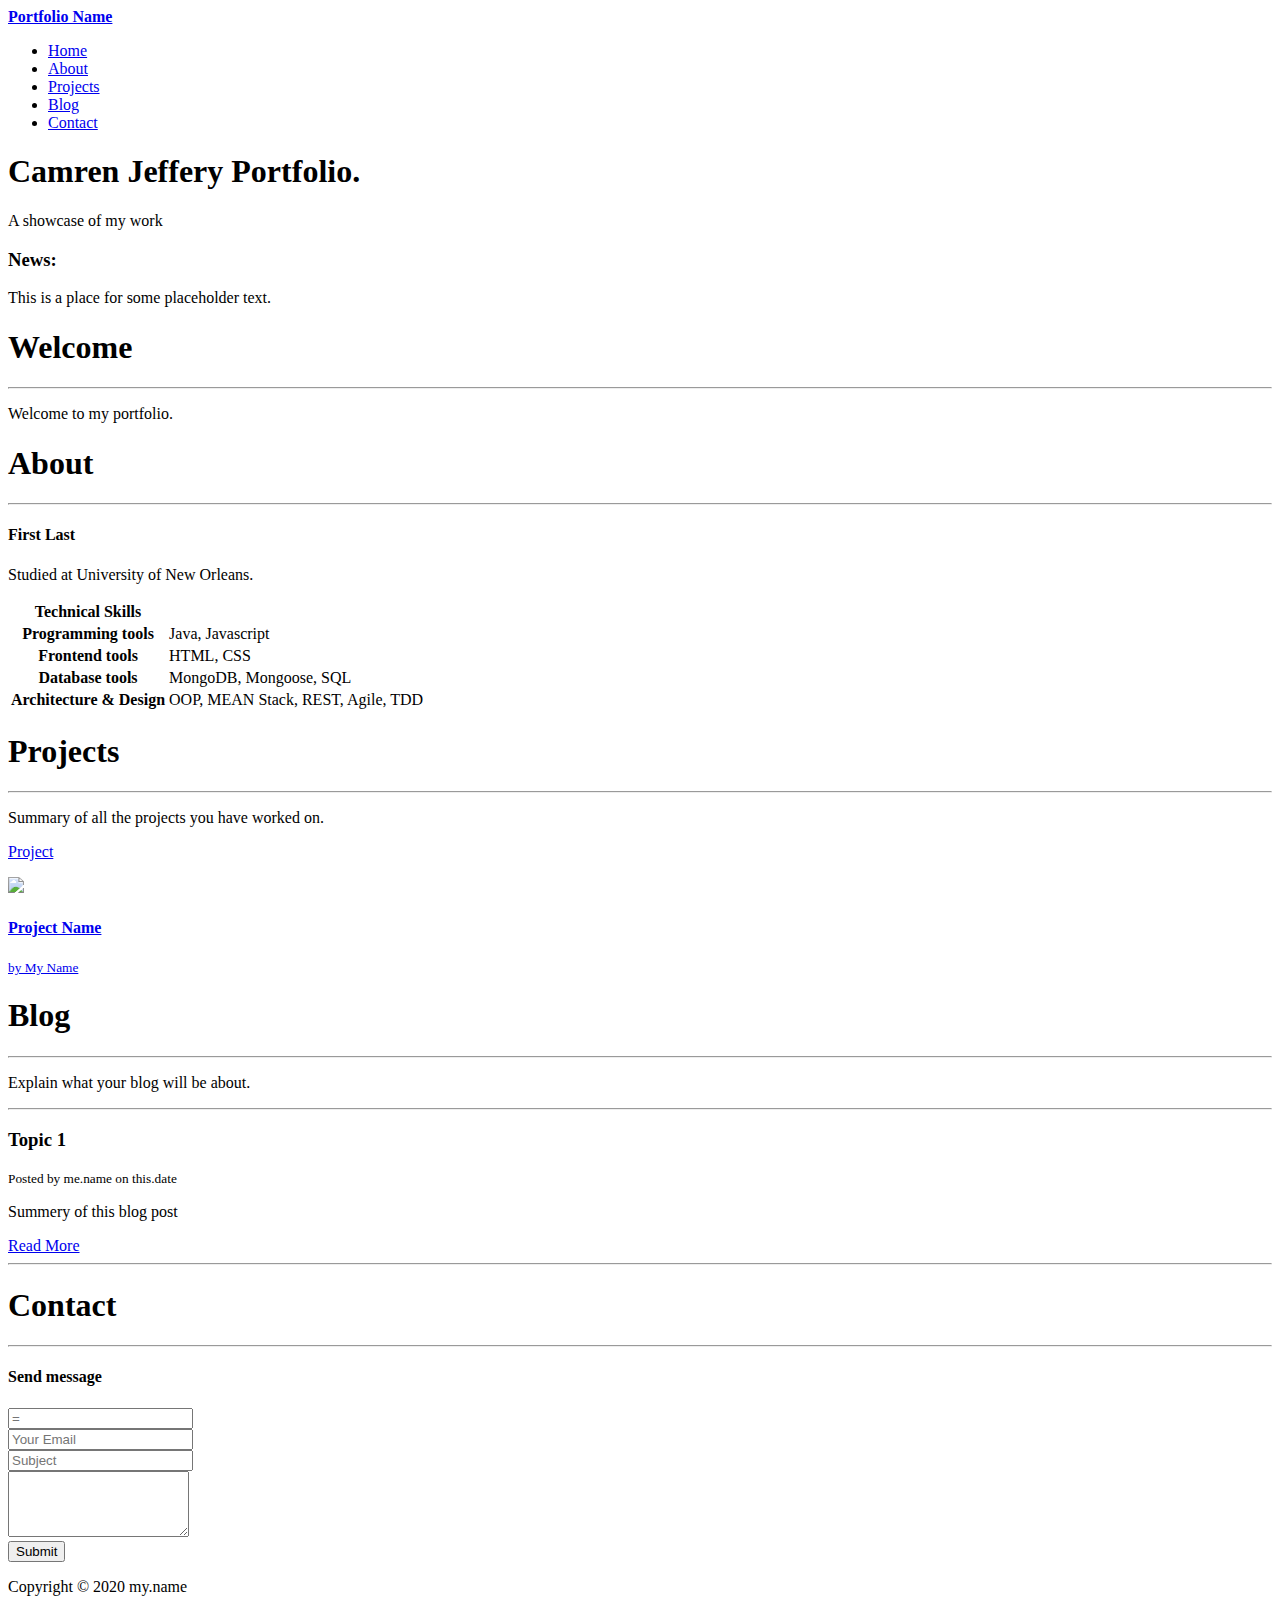
==== index.html @ 8b2dda83 "Added index.html file via github upload for lab01" ====
<!DOCTYPE html>
<html>
	<head>
		<title>My Portfolio</title>
	</head>

	<body>
		<nav id="top-navbar">
			<a href="#section-showcase"><strong>Portfolio Name</strong></a>
			<ul>
				<li>	<a href="#section-home"> Home </a>			</li>
				<li>	<a href="#section-about"> About </a>		</li>
				<li>	<a href="#section-projects"> Projects </a>	</li>
				<li>	<a href="#section-blog"> Blog </a>			</li>
				<li>	<a href="#section-contact"> Contact </a>	</li>
			</ul>
		</nav>
		<section id="section-showcase">
			<div>
				<h1> Camren Jeffery Portfolio. </h1>
				<p> A showcase of my work </p>
			</div>
		</section>
		<aside id ="sidebar">
			<div>
				<h3> News: </h3>
				<p> This is a place for some placeholder text. </p>
			</div>
		</aside>
		<section id="section-home">
			<h1> Welcome </h1>
			<hr>
			<p>
				Welcome to my portfolio.
			</p>
		</section>
		<section id="section-about">
			<h1> About </h1>
			<hr>
			<div>
				<h4> First Last </h4>
				<p> Studied at University of New Orleans. </p>
			</div>

			<table>
				<thead>
					<tr>
						<th olspan = '2'> Technical Skills </th>
					</tr>
				</thead>
				<tbody>
					<tr>
						<th> Programming tools </th>
						<td> Java, Javascript </td>
					</tr>
					<tr>
						<th>Frontend tools</th>
						<td> HTML, CSS </td>
					</tr>
					<tr>
						<th>Database tools</th>
						<td>MongoDB, Mongoose, SQL</td>
					</tr>
					<tr>
						<th>Architecture & Design</th>
						<td>OOP, MEAN Stack, REST, Agile, TDD</td>
					</tr>
				</tbody>
			</table>
		</section>
		<section id="section-projects">
			<h1>Projects</h1>
			<hr>
			<p>Summary of all the projects you have worked on.</p>
			<div>
				<div id = "projects">
					<a href='#' target="_blank">
						<div>
							<p>Project</p>
						</div>
						<img src="images/logo.png">
						<div>
							<h4>Project Name</h4>
						</div>
						<div>
							<small>by My Name</small>
						</div>
					</a>
				</div>
			</div>
		</section>
		<section id="section-blog">
			<h1>Blog</h1>
			<hr>
			<p>Explain what your blog will be about.</p>
			<hr>
			<article>
				<h3>Topic 1</h3>
				<small>Posted by me.name on this.date</small>
				<p>Summery of this blog post</p>
				<a href="post1.html">Read More</a>
				<hr>
			</article>
		</section>
		<section id="section-contact">
			<h1>Contact</h1>
			<hr>
			<h4>Send message</h4>
			<form>
				<div>
					<input type="text" id="name" placeholder="="Your Name">
				</div>
				<div>
					<input type="email" id="email" placeholder="Your Email">
				</div>
				<div>
					<input type="subject" id="subject" placeholder="Subject">
				</div>
				<div>
					<textarea rows="4" id="message" placeholder="Message">
						
					</textarea>
				</div>
				<button type="submit"> Submit </button>
			</form>
		</section>
		<footer>
			<div>
				<p>Copyright &copy; 2020 my.name</p>
			</div>
		</footer>

	</body>
</html>
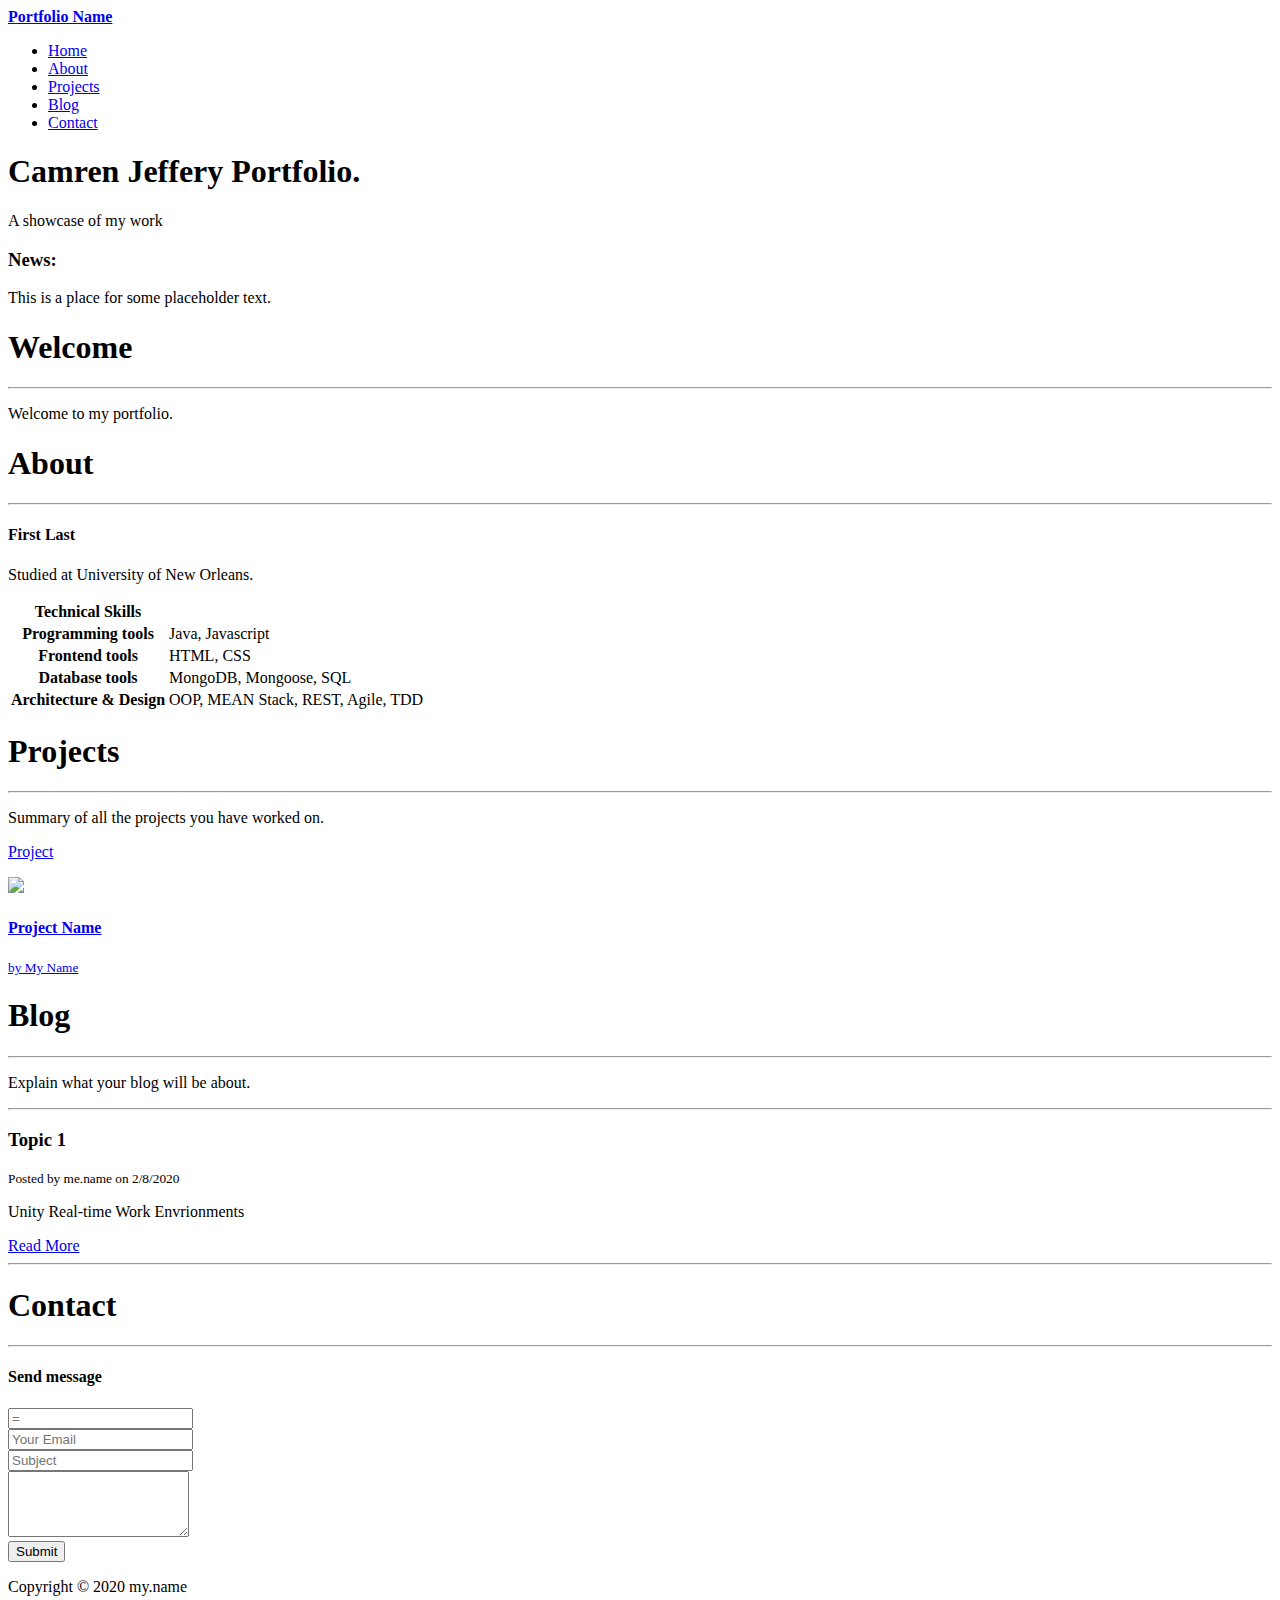
==== commit af158e7c: "Linked post1.html blog post" ====
--- a/index.html
+++ b/index.html
@@ -96,8 +96,8 @@
 			<hr>
 			<article>
 				<h3>Topic 1</h3>
-				<small>Posted by me.name on this.date</small>
-				<p>Summery of this blog post</p>
+				<small>Posted by me.name on 2/8/2020</small>
+				<p>Unity Real-time Work Envrionments</p>
 				<a href="post1.html">Read More</a>
 				<hr>
 			</article>
@@ -131,4 +131,4 @@
 		</footer>
 
 	</body>
-</html>+</html>
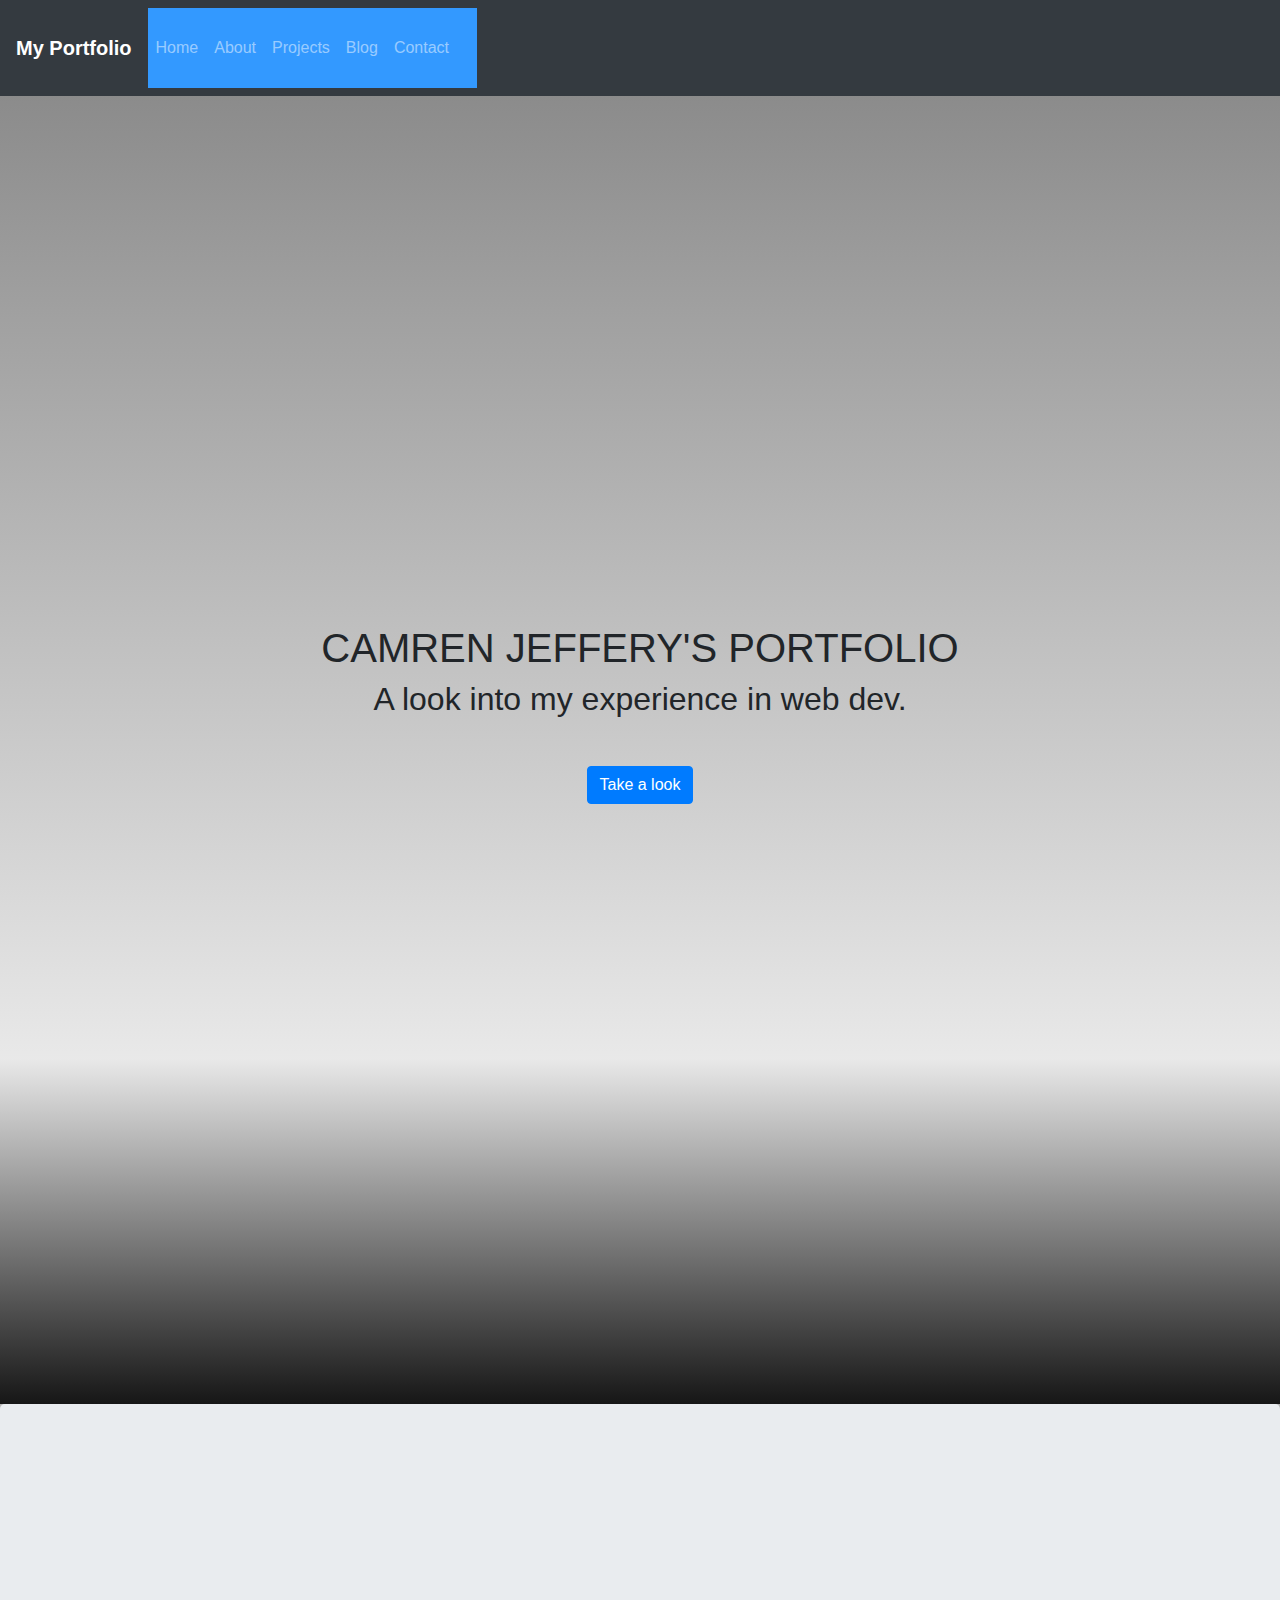
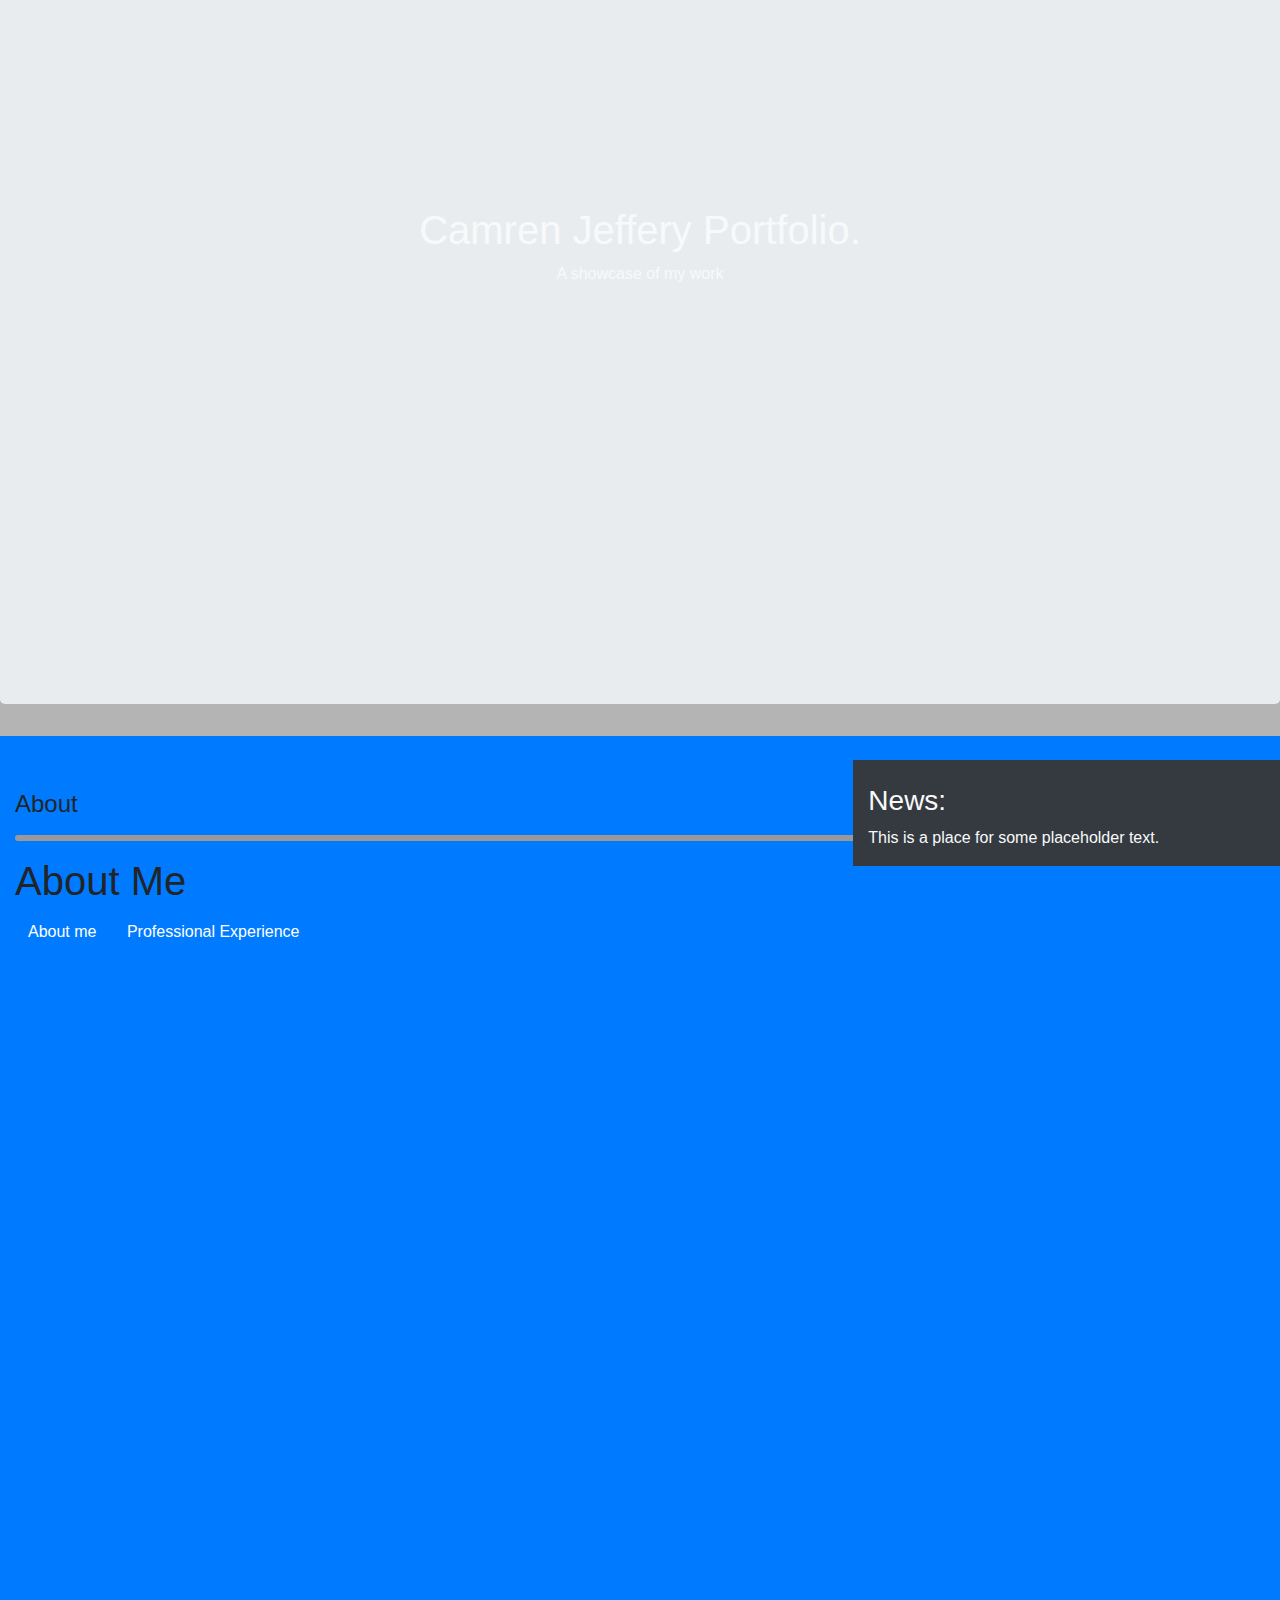
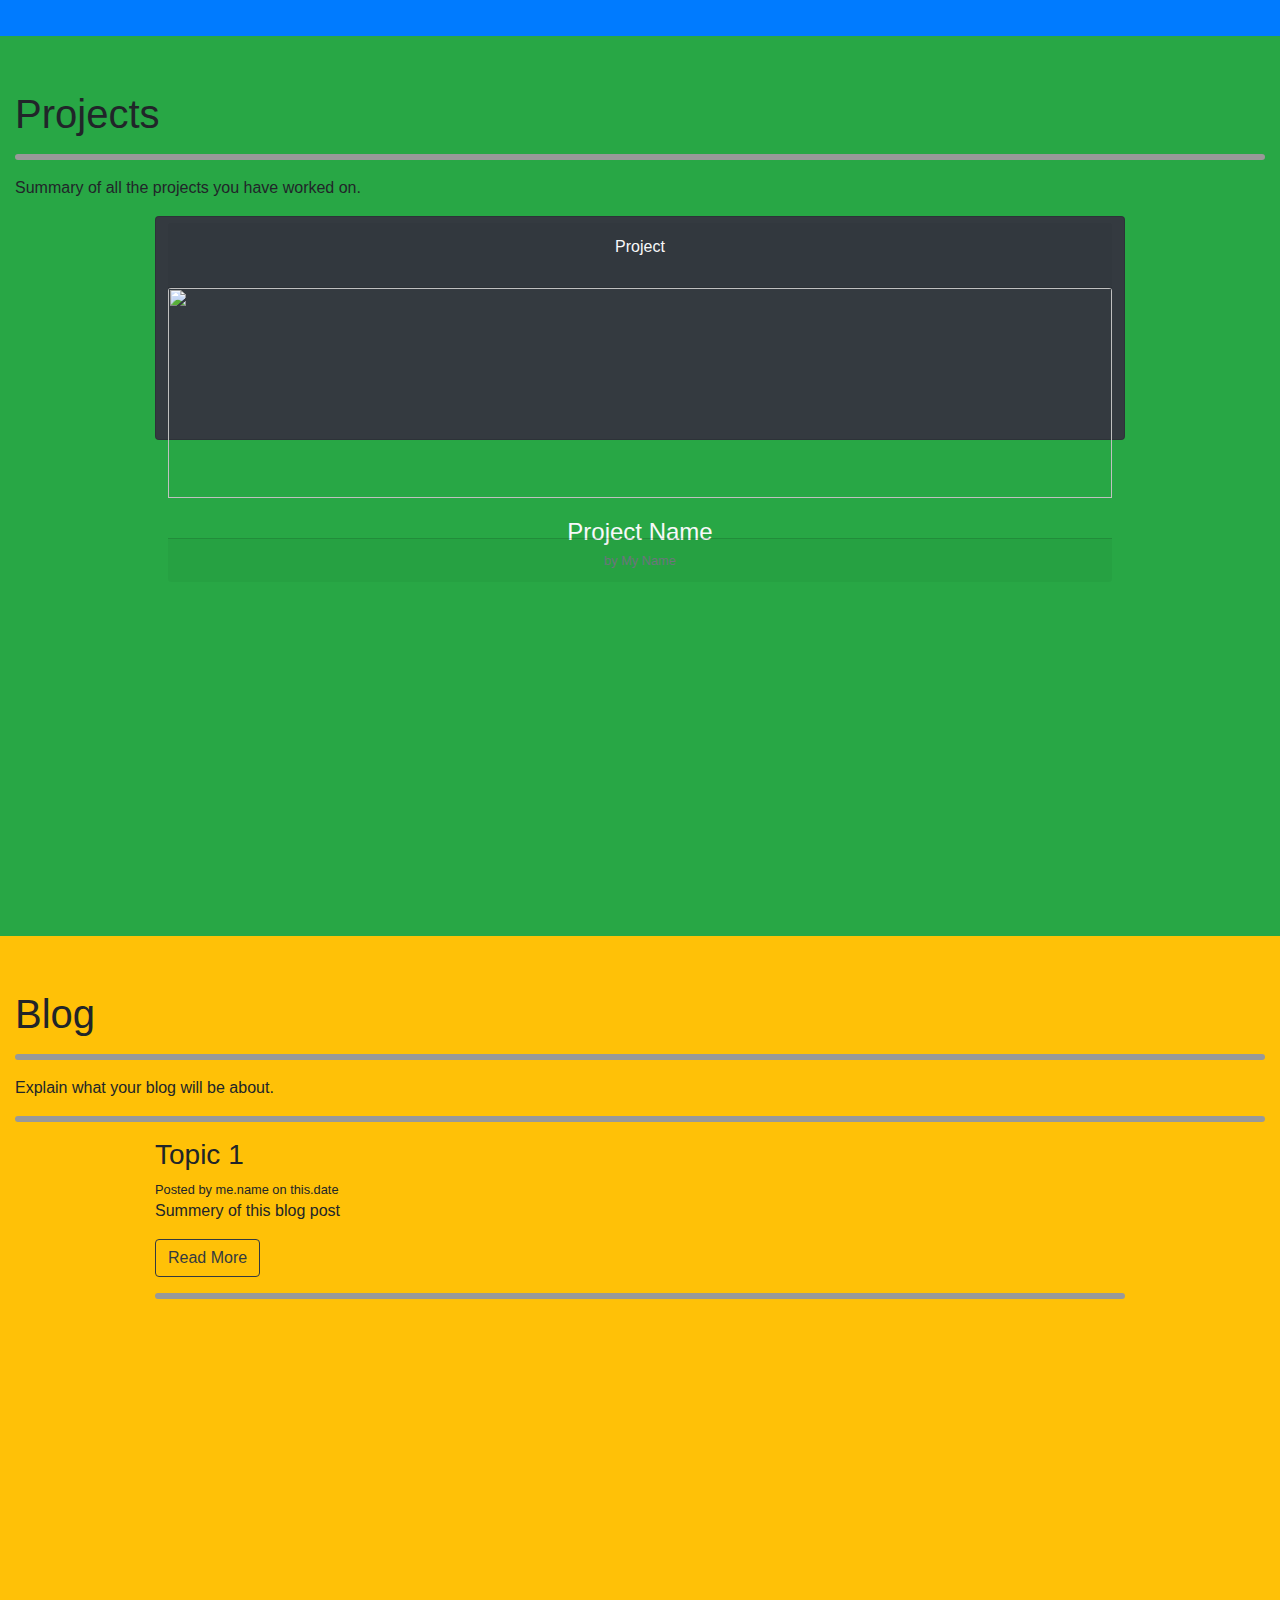
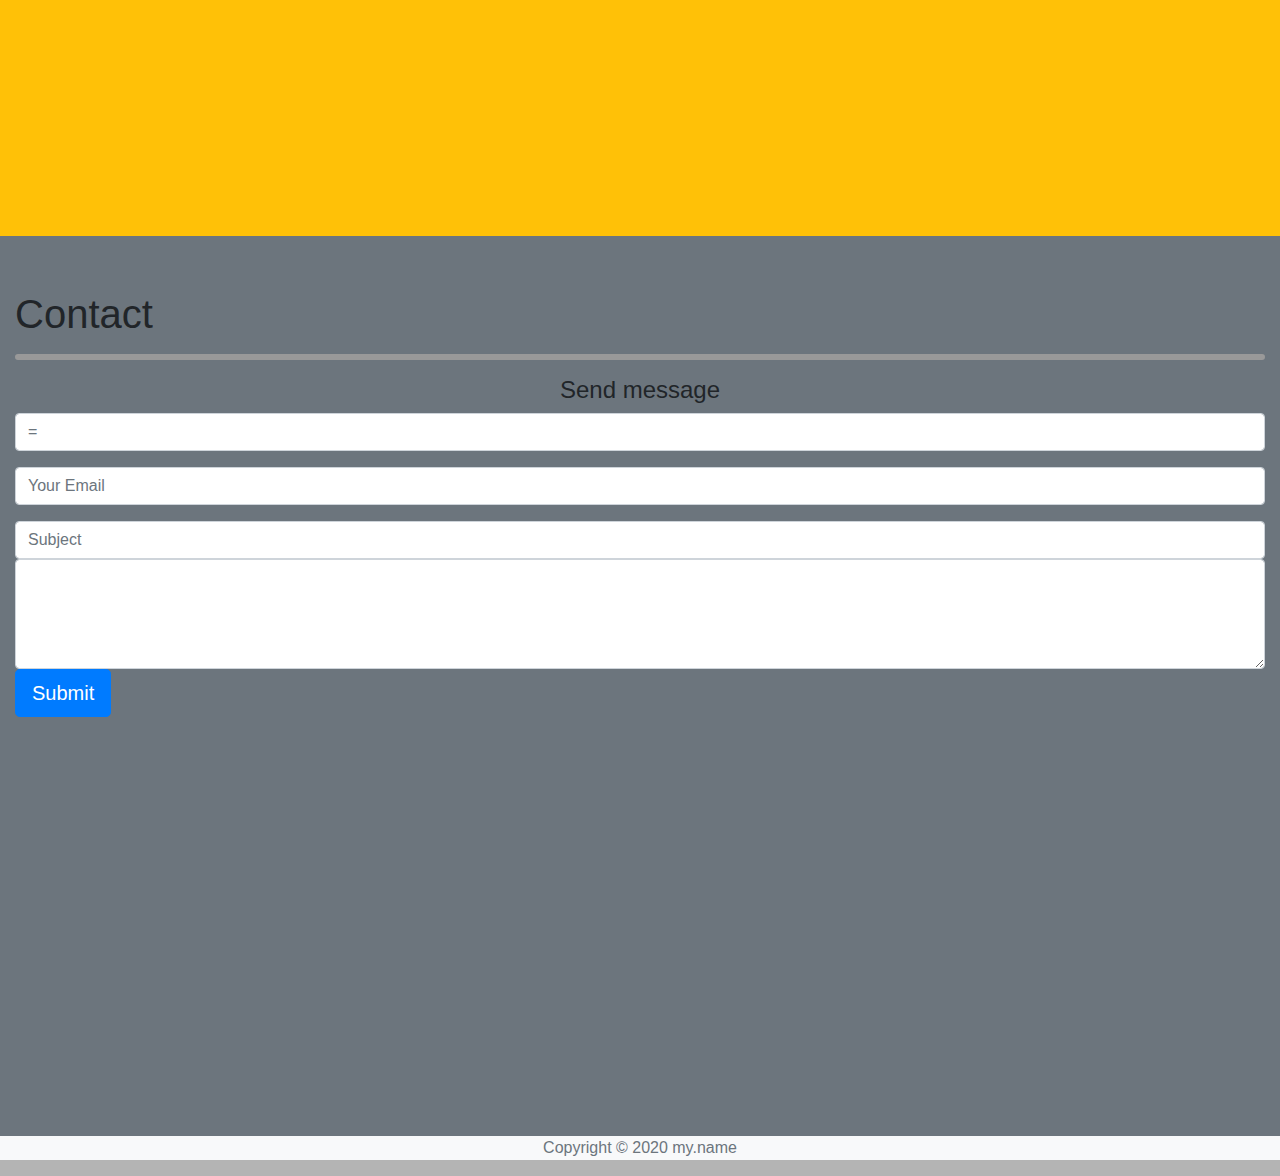
==== commit 121bb903: "HW2 V1" ====
--- a/index.html
+++ b/index.html
@@ -1,51 +1,139 @@
+/*Camren Jeffery*/
 <!DOCTYPE html>
 <html>
 	<head>
 		<title>My Portfolio</title>
+		<link rel="stylesheet" href="https://stackpath.bootstrapcdn.com/bootstrap/4.4.1/css/bootstrap.min.css" integrity="sha384-Vkoo8x4CGsO3+Hhxv8T/Q5PaXtkKtu6ug5TOeNV6gBiFeWPGFN9MuhOf23Q9Ifjh" crossorigin="anonymous">
+		<link href='hw2.css' rel="stylesheet" type="text/css">
+		<style>
+			section:before{
+				height: 54px;
+				content: "";
+				display: block;
+			}
+
+			section{
+				min-height: 100vh;
+			}
+
+			#section-showcase{
+				background-image: url(./images/showcase.jpg);
+				background-repeat: no-repeat;
+				background-size: cover;
+			}
+			html{
+				scroll-behavior: smooth;
+			}
+		</style>
 	</head>
 
 	<body>
-		<nav id="top-navbar">
-			<a href="#section-showcase"><strong>Portfolio Name</strong></a>
-			<ul>
-				<li>	<a href="#section-home"> Home </a>			</li>
-				<li>	<a href="#section-about"> About </a>		</li>
-				<li>	<a href="#section-projects"> Projects </a>	</li>
-				<li>	<a href="#section-blog"> Blog </a>			</li>
-				<li>	<a href="#section-contact"> Contact </a>	</li>
+
+	<header class="introhead">
+	    <div class="container d-flex h-100 align-items-center">
+	      <div class="mx-auto text-center">
+	        <h1 class="mx-auto my-0 text-uppercase">Camren Jeffery's portfolio</h1>
+	        <h2 class="text-green-30 mx-auto mt-2 mb-5">A look into my experience in web dev.</h2>
+	        <a href="#section-showcase" class="btn btn-primary js-scroll-trigger">Take a look</a>
+	      </div>
+	    </div>
+  	</header>
+		<nav id="top-navbar" class='navbar fixed-top navbar-expand-lg navbar-dark bg-dark'>
+			<a class='navbar-brand' href="#section-showcase"><strong>My Portfolio</strong></a>
+			<button class='navbar-toggler' type="button" data-toggle='collaspe' data-target='#menu'>
+				<span class='navbar-toggler-icon'></span>
+			</button>
+
+			<div>
+				<ul class='nav navbar-nav ml-auto'>
+				<li class='nav-item'>	<a class='nav-link' href="#section-home"> Home </a>			</li>
+				<li class='nav-item'>	<a class='nav-link' href="#section-about"> About </a>		</li>
+				<li class='nav-item'>	<a class='nav-link' href="#section-projects"> Projects </a>	</li>
+				<li class='nav-item'>	<a class='nav-link' href="#section-blog"> Blog </a>			</li>
+				<li class='nav-item'>	<a class='nav-link' href="#section-contact"> Contact </a>	</li>
 			</ul>
+
+			</div>
+			
 		</nav>
-		<section id="section-showcase">
-			<div>
+		<section id="section-showcase" class='jumbotron d-flex align-items-center'>
+			<!-- <nav class="aboutNav aboutNav-expand-lg about-light fixed-top" id="mainNav">
+    			<div class="container">
+    				<a class="navbar-brand js-scroll-trigger" href="#page-top">Start Bootstrap</a>
+      				<button class="navbar-toggler navbar-toggler-right" type="button" data-toggle="collapse" data-target="#navbarResponsive" 
+      				aria-controls="navbarResponsive" aria-expanded="false" aria-label="Toggle navigation">
+      					Menu
+        				<i class="fas fa-bars"></i>
+	    			</button>
+		    		<div class="collapse navbar-collapse" id="navbarResponsive">
+				        <ul class="navbar-nav ml-auto">
+				          <li class="nav-item">
+				            <a class="nav-link js-scroll-trigger" href="#about">About</a>
+				          </li>
+				          <li class="nav-item">
+				            <a class="nav-link js-scroll-trigger" href="#projects">Projects</a>
+				          </li>
+				          <li class="nav-item">
+				            <a class="nav-link js-scroll-trigger" href="#signup">Contact</a>
+				          </li>
+				        </ul>
+			      	</div>
+		     	</div>
+		    </nav> -->
+
+			<div class = 'container text-center text-light'>
 				<h1> Camren Jeffery Portfolio. </h1>
 				<p> A showcase of my work </p>
 			</div>
 		</section>
-		<aside id ="sidebar">
-			<div>
+		<aside id ="sidebar" class='bg-dark'>
+			<div class='bg-dark text-light float-right col-4 pt-4 mt-4'>
 				<h3> News: </h3>
 				<p> This is a place for some placeholder text. </p>
 			</div>
 		</aside>
-		<section id="section-home">
-			<h1> Welcome </h1>
-			<hr>
+		<section id="section-about" class='bg-primary container-fluid pb-1'>
+			<h4> About </h4>
+			<hr>
+			<h1>About Me</h1>
 			<p>
-				Welcome to my portfolio.
+			  <a class="btn btn-primary" data-toggle="collapse" href="#collapse1" role="button" aria-expanded="false" aria-controls="collapseExample">
+			    About me
+			  </a>
+			  <a class="btn btn-primary" data-toggle="collapse" href="#collapse2" role="button" aria-expanded="false" aria-controls="collapseExample">
+			    Professional Experience
+			  </a>
+			  <!-- <button class="btn btn-primary" type="button" data-toggle="collapse" data-target="#collapseExample" aria-expanded="false" aria-controls="collapseExample">
+			    Button with data-target -->
+			  </button>
 			</p>
-		</section>
-		<section id="section-about">
-			<h1> About </h1>
-			<hr>
-			<div>
-				<h4> First Last </h4>
-				<p> Studied at University of New Orleans. </p>
-			</div>
-
-			<table>
+			<div class="collapse" id="collapse1">
+			  <div class="card card-body">
+			    My name is Camren Jeffery. I am attending the University of New Orleans.
+			  </div>
+			</div>
+			<div class="collapse" id="collapse2">
+			  <div class="card card-body">
+			    My professional experience is limited to game development projects I have taken on by myself.
+			  </div>
+			</div>
+
+			<!-- <h1> About </h1>
+			<hr>
+			<div class = 'row'>
+				<div class ="col-lg-2 col-sm-4">
+					<img src="images/profile.png" class='img-fluid'>
+				</div>
+				<div class="col-lg-10 col-sm-8">
+					<h4> First Last </h4>
+					<p> Studied at University of New Orleans. </p>
+				</div>
+			</div>
+
+			<table class='table mt-4'>
 				<thead>
 					<tr>
-						<th olspan = '2'> Technical Skills </th>
+						<th colspan = '2' class="text-center"> Technical Skills </th>
 					</tr>
 				</thead>
 				<tbody>
@@ -66,69 +154,71 @@
 						<td>OOP, MEAN Stack, REST, Agile, TDD</td>
 					</tr>
 				</tbody>
-			</table>
-		</section>
-		<section id="section-projects">
+			</table> -->
+		</section>
+		<section id="section-projects" class='bg-success container-fluid'>
 			<h1>Projects</h1>
 			<hr>
 			<p>Summary of all the projects you have worked on.</p>
-			<div>
-				<div id = "projects">
-					<a href='#' target="_blank">
-						<div>
-							<p>Project</p>
+			<div class = 'container'>
+				<div id = "projects" class='card-deck text-center'>
+					<a class='card bg-dark btn' href='#' target="_blank">
+						<div class='card-header'>
+							<p class='text-light'>Project</p>
 						</div>
-						<img src="images/logo.png">
-						<div>
-							<h4>Project Name</h4>
+						<img class='card-img-top' src="images/logo.png">
+						<div class='card-body'>
+							<h4 class='card-title text-light'>Project Name</h4>
 						</div>
-						<div>
-							<small>by My Name</small>
+						<div class='card-footer'>
+							<small class='text-muted'>by My Name</small>
 						</div>
 					</a>
 				</div>
 			</div>
 		</section>
-		<section id="section-blog">
+		<section id="section-blog" class='bg-warning pb-1 container-fluid'>
 			<h1>Blog</h1>
 			<hr>
 			<p>Explain what your blog will be about.</p>
 			<hr>
-			<article>
+			<article class='container'>
 				<h3>Topic 1</h3>
-				<small>Posted by me.name on 2/8/2020</small>
-				<p>Unity Real-time Work Envrionments</p>
-				<a href="post1.html">Read More</a>
+				<small>Posted by me.name on this.date</small>
+				<p>Summery of this blog post</p>
+				<a class='btn btn-outline-dark' href="post1.html">Read More</a>
 				<hr>
 			</article>
 		</section>
-		<section id="section-contact">
+		<section id="section-contact" class='bg-secondary container-fluid'>
 			<h1>Contact</h1>
 			<hr>
-			<h4>Send message</h4>
+			<h4 class='text-center'>Send message</h4>
 			<form>
+				<div class='form-group'>
+					<input class='form-control' type="text" id="name" placeholder="="Your Name">
+				</div>
+				<div class='form-group'>
+					<input class='form-control' type="email" id="email" placeholder="Your Email">
+				</div>
 				<div>
-					<input type="text" id="name" placeholder="="Your Name">
+					<input class='form-control' type="subject" id="subject" placeholder="Subject">
 				</div>
 				<div>
-					<input type="email" id="email" placeholder="Your Email">
-				</div>
-				<div>
-					<input type="subject" id="subject" placeholder="Subject">
-				</div>
-				<div>
-					<textarea rows="4" id="message" placeholder="Message">
+					<textarea class='form-control' rows="4" id="message" placeholder="Message">
 						
 					</textarea>
 				</div>
-				<button type="submit"> Submit </button>
+				<button class='btn btn-lg btn-primary' type="submit"> Submit </button>
 			</form>
 		</section>
-		<footer>
-			<div>
+		<footer class='bg-light'>
+			<div class='container text-muted text-center'>
 				<p>Copyright &copy; 2020 my.name</p>
 			</div>
 		</footer>
-
+		<script src="https://code.jquery.com/jquery-3.4.1.slim.min.js" integrity="sha384-J6qa4849blE2+poT4WnyKhv5vZF5SrPo0iEjwBvKU7imGFAV0wwj1yYfoRSJoZ+n" crossorigin="anonymous"></script>
+		<script src="https://cdn.jsdelivr.net/npm/popper.js@1.16.0/dist/umd/popper.min.js" integrity="sha384-Q6E9RHvbIyZFJoft+2mJbHaEWldlvI9IOYy5n3zV9zzTtmI3UksdQRVvoxMfooAo" crossorigin="anonymous"></script>
+		<script src="https://stackpath.bootstrapcdn.com/bootstrap/4.4.1/js/bootstrap.min.js" integrity="sha384-wfSDF2E50Y2D1uUdj0O3uMBJnjuUD4Ih7YwaYd1iqfktj0Uod8GCExl3Og8ifwB6" crossorigin="anonymous"></script>
 	</body>
-</html>
+</html>--- a/hw2.css
+++ b/hw2.css
@@ -0,0 +1,133 @@
+body{
+	background-color: rgb(180,180,180);
+	padding: 0;
+	margin: 0;
+}
+.bg-white{
+	background-color: white;
+}
+.bg-grey{
+	background-color: grey;
+}
+.bg-green{
+	background-color: green;
+}
+.bg-red{
+	background-color: red;
+}
+.bg-blue{
+	background-color: cyan;
+}
+.bg-yellow{
+	background-color: yellow;
+}
+.bg-dark{
+	background-color: black;
+	color: white;
+}
+.text-red{
+	color: red;
+}
+.text-blue{
+	color: cyan;
+}
+.text-green{
+	color:green;
+}
+
+.outline{
+	outline-width: 2px;
+	outline-style: solid;
+	padding: 5px;
+}
+
+.img-fluid{
+	max-width: 100%;
+	max-height: 100%
+}
+
+.center{
+	margin-left: auto;
+	margin-right: auto;
+	width: 50%;
+	display: block;
+}
+
+.border{
+	border-style: solid;
+	border-width: 5px;
+}
+
+ul{
+	list-style-type: circle;
+	background: #3399ff;
+	padding: 20px;
+}
+
+ul li {
+	background: #333;
+	margin: 5px;
+	border: 1px solid #ddd;
+	text-align: center;
+}
+
+#overview{
+	text-align: center;
+	padding-top: 1em;
+}
+hr{
+	border: 3px solid #999;
+	border-radius: 5px;
+}
+.thumbnail{
+	float: left;
+	border: 1px solid #ddd; /* Gray border */
+	border-radius: 4px; /*Rounded border */
+	padding: 5px; /*Some padding */
+	width: 150px; /* Set a small width */
+	margin-right: 10px;
+}
+#my-name{
+	text-shadow: 2px 2px #ffffff;
+	color: magenta;
+	font-size: x-large;
+}
+.container{
+	width: 80%;
+	margin: auto;
+}
+
+#navbar{
+	display: block;
+	text-align: right;
+	position: fixed;
+	top: -lem;
+	width: 100%;
+}
+.nav-item{
+	all:unset;
+}
+
+.introhead {
+  position: relative;
+  width: 100%;
+  height: auto;
+  min-height: 35rem;
+  padding: 15rem 0;
+  background: linear-gradient(to bottom, rgba(22, 22, 22, 0.3) 0%, rgba(255, 255, 255, 0.7) 75%, #161616 100%), url("../img/bg-masthead.jpg");
+  background-position: center;
+  background-repeat: no-repeat;
+  background-attachment: scroll;
+  background-size: cover;
+}
+
+a{
+	text-decoration: none;
+	color: #fff;
+	font-family: Arial, Helvetica, sans-serif;
+	font-weightL bold;
+}
+
+a:hover{
+	color:red;
+}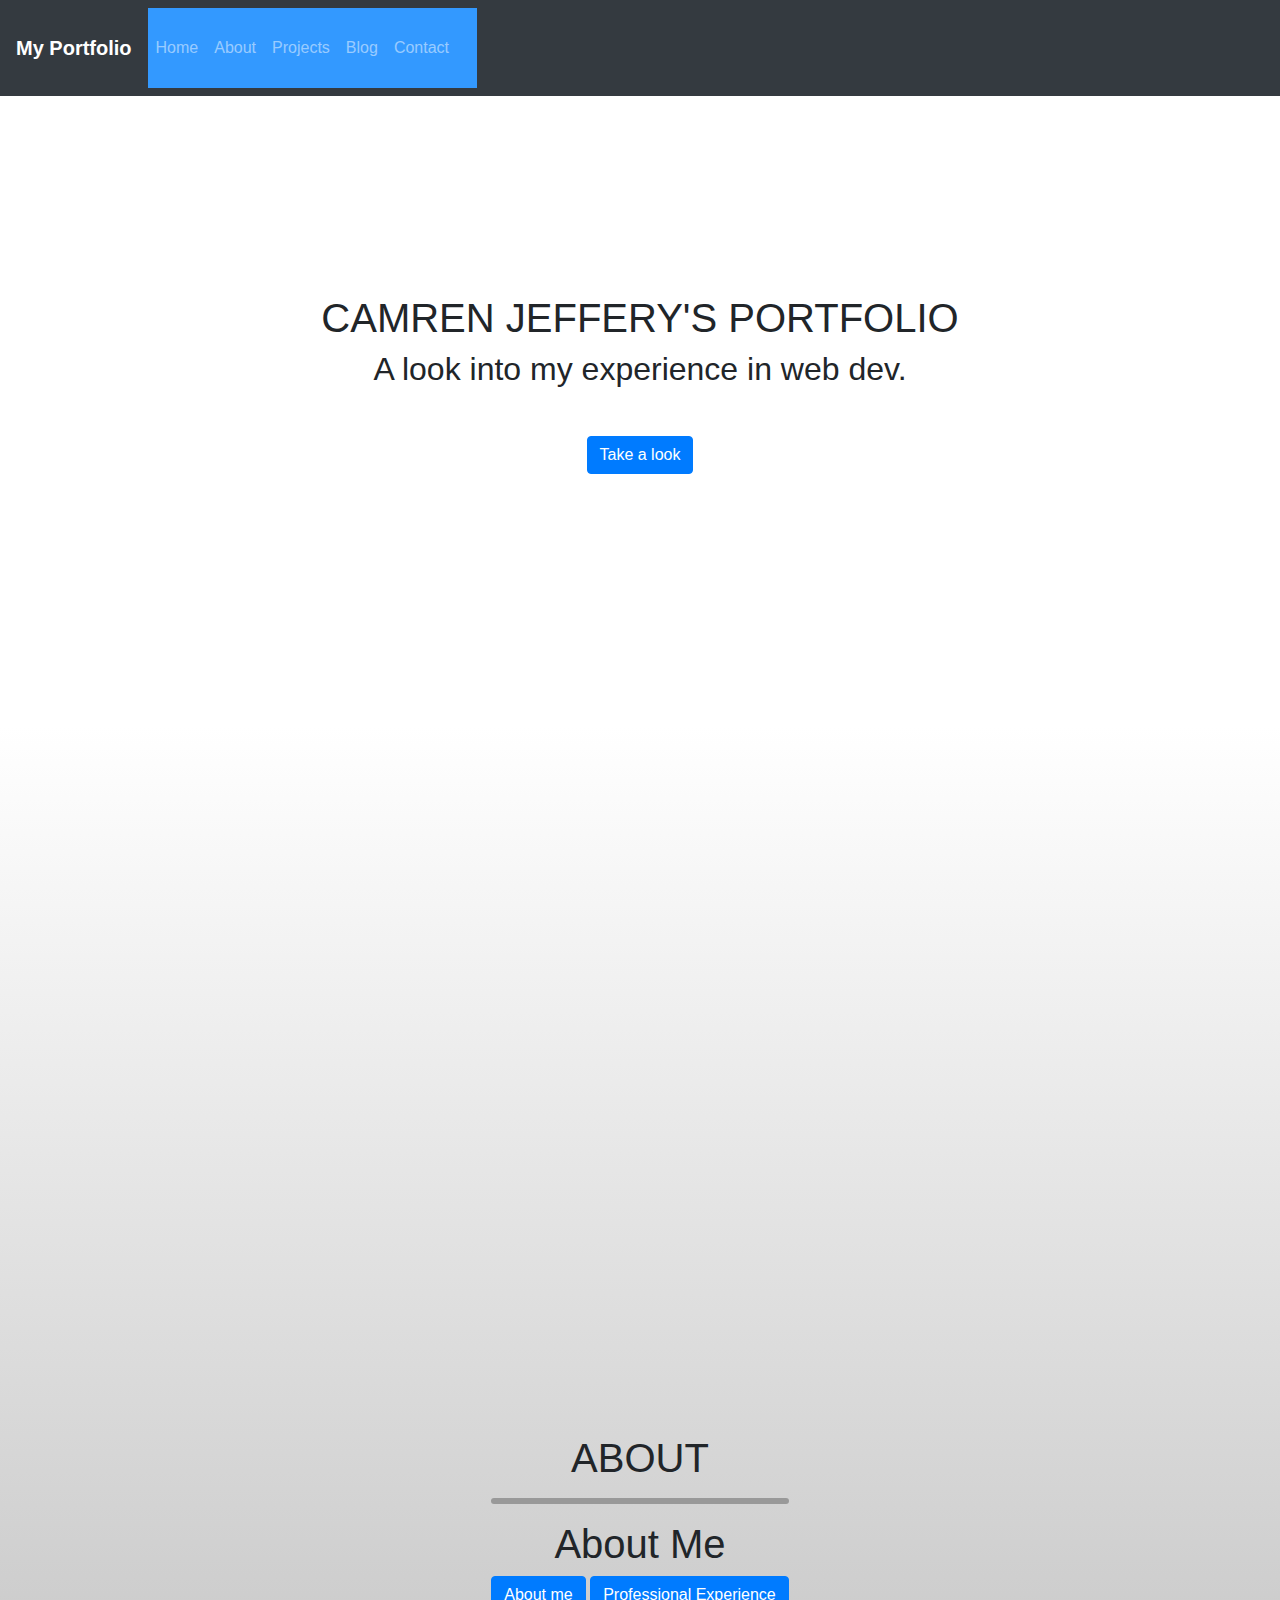
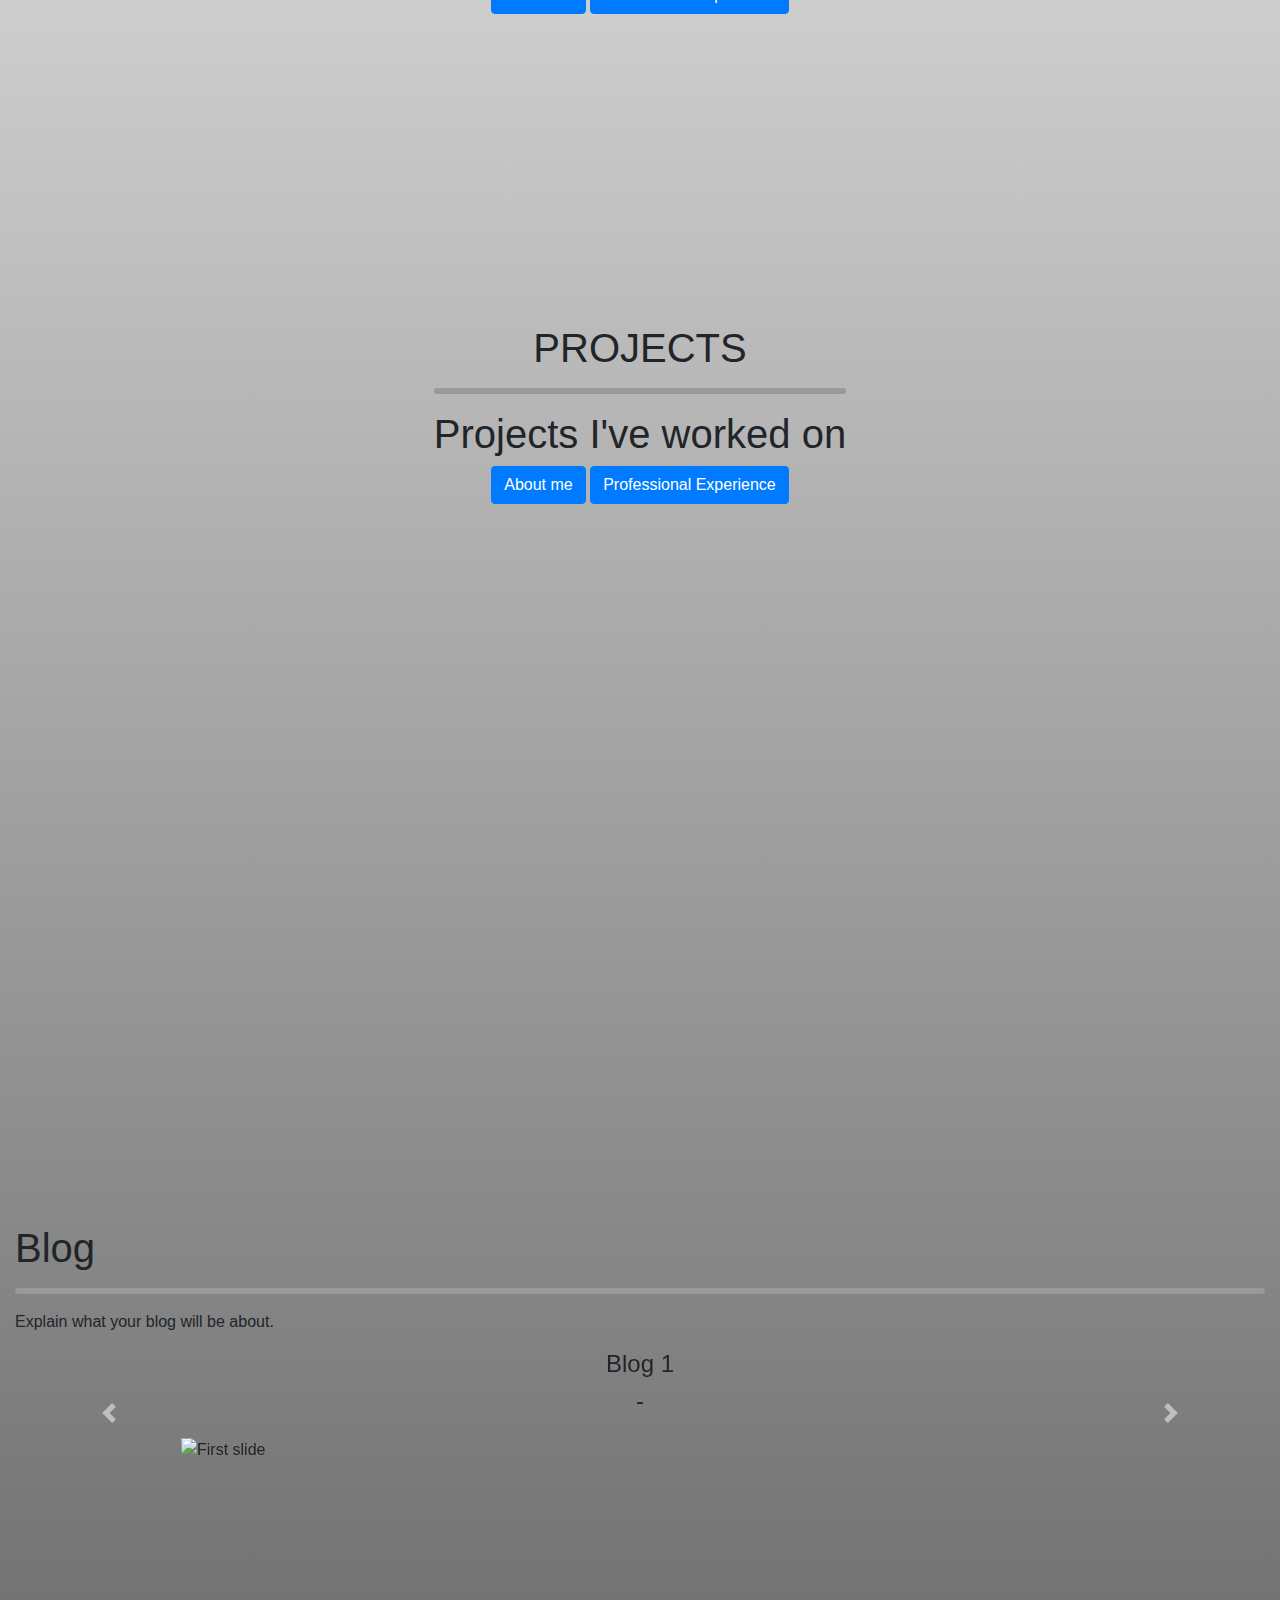
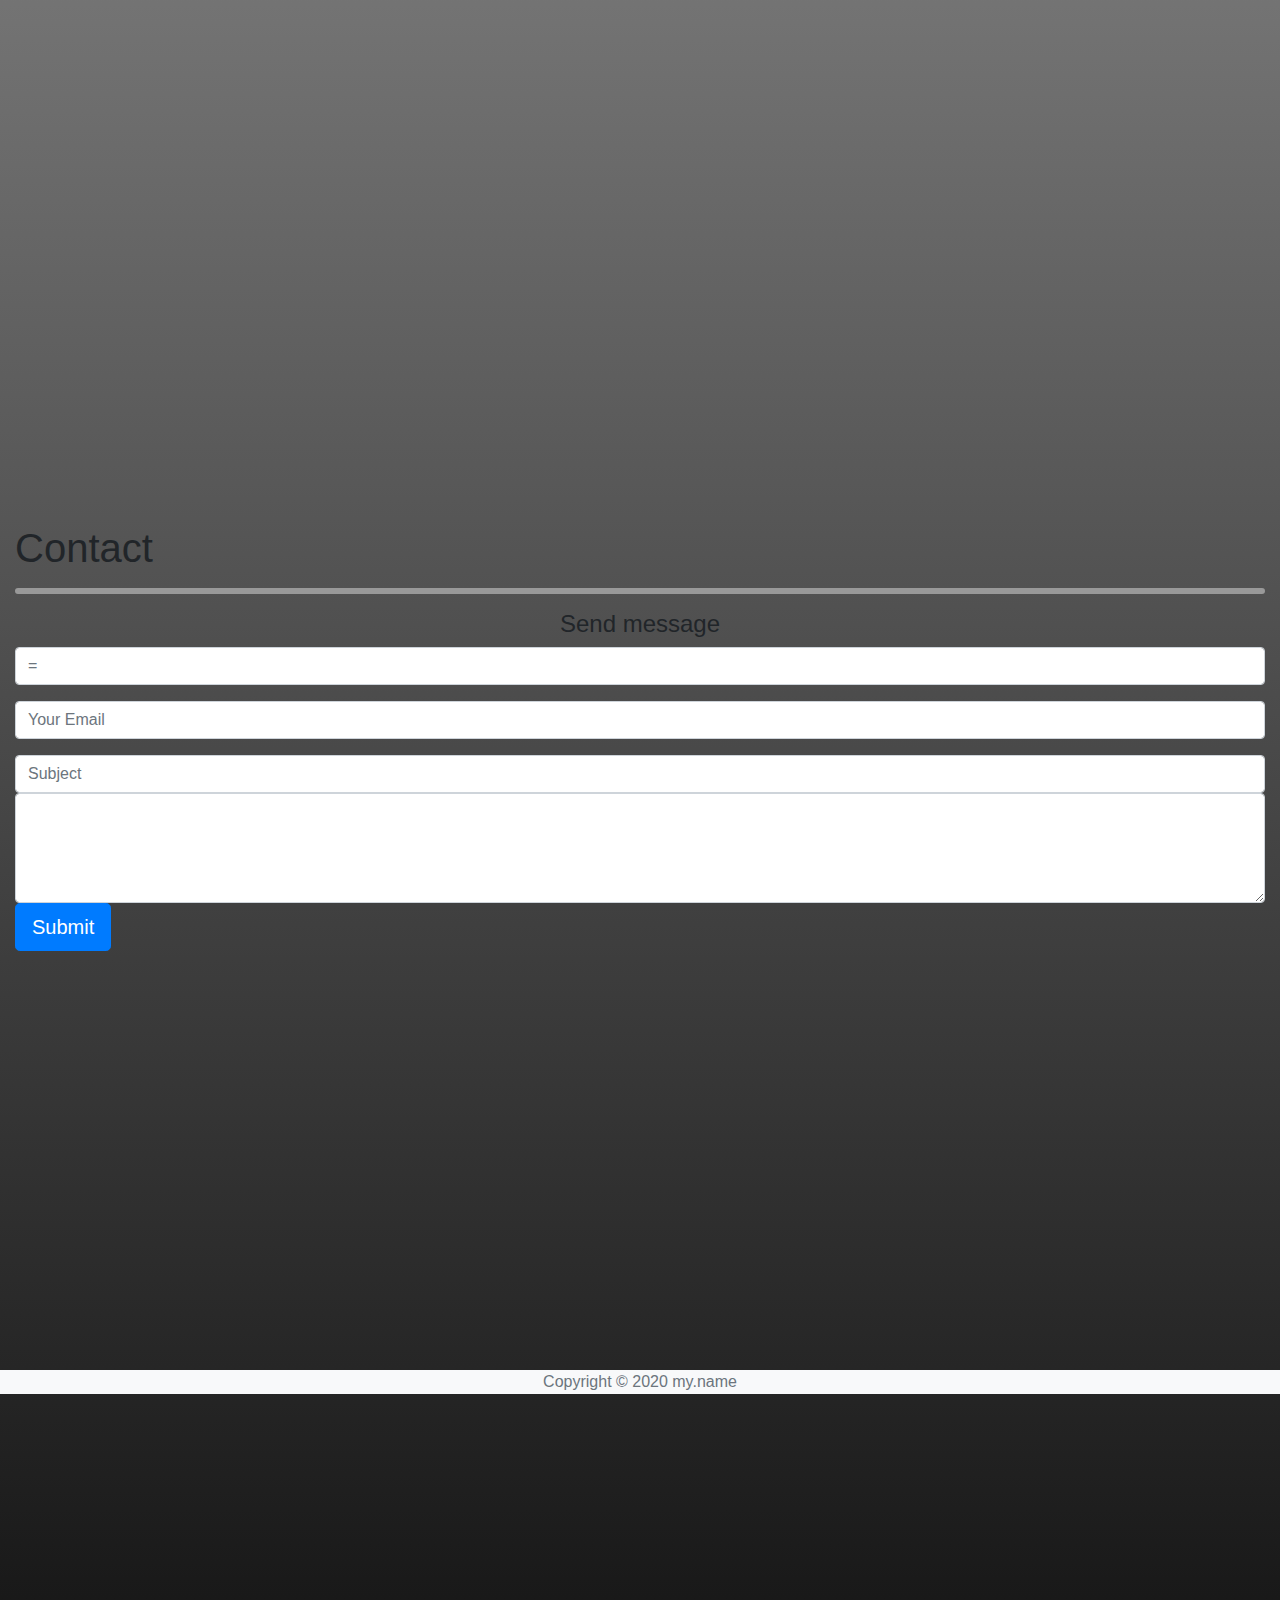
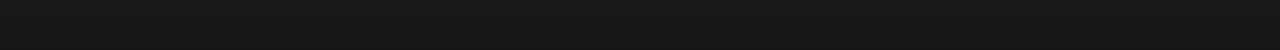
==== commit b5ab4ce9: "HW2 submit V2" ====
--- a/index.html
+++ b/index.html
@@ -1,4 +1,4 @@
-/*Camren Jeffery*/
+<!-- /*Camren Jeffery*/ -->
 <!DOCTYPE html>
 <html>
 	<head>
@@ -16,10 +16,17 @@
 				min-height: 100vh;
 			}
 
-			#section-showcase{
-				background-image: url(./images/showcase.jpg);
-				background-repeat: no-repeat;
-				background-size: cover;
+			#section-about{
+				position: relative;
+				  width: 100%;
+				  height: auto;
+				  min-height: 35rem;
+				  padding: 15rem 0;
+				  background: linear-gradient(to bottom, rgba(22, 22, 22, 0.3) 0%, rgba(255, 255, 255, 0.7) 75%, #161616 100%));
+				  background-position: center;
+				  background-repeat: no-repeat;
+				  background-attachment: scroll;
+				  background-size: cover;
 			}
 			html{
 				scroll-behavior: smooth;
@@ -27,19 +34,19 @@
 		</style>
 	</head>
 
-	<body>
+	<body class="introhead">
 
-	<header class="introhead">
-	    <div class="container d-flex h-100 align-items-center">
-	      <div class="mx-auto text-center">
-	        <h1 class="mx-auto my-0 text-uppercase">Camren Jeffery's portfolio</h1>
-	        <h2 class="text-green-30 mx-auto mt-2 mb-5">A look into my experience in web dev.</h2>
-	        <a href="#section-showcase" class="btn btn-primary js-scroll-trigger">Take a look</a>
-	      </div>
-	    </div>
-  	</header>
+		<section  id= "introhead">
+		    <div class="container d-flex h-100 align-items-center">
+		      <div class="mx-auto text-center">
+		        <h1 class="mx-auto my-0 text-uppercase">Camren Jeffery's portfolio</h1>
+		        <h2 class="text-green-30 mx-auto mt-2 mb-5">A look into my experience in web dev.</h2>
+		        <a href="#section-about" class="btn btn-primary js-scroll-trigger">Take a look</a>
+		      </div>
+		    </div>
+	  	</section>
 		<nav id="top-navbar" class='navbar fixed-top navbar-expand-lg navbar-dark bg-dark'>
-			<a class='navbar-brand' href="#section-showcase"><strong>My Portfolio</strong></a>
+			<a class='navbar-brand' href="#introhead"><strong>My Portfolio</strong></a>
 			<button class='navbar-toggler' type="button" data-toggle='collaspe' data-target='#menu'>
 				<span class='navbar-toggler-icon'></span>
 			</button>
@@ -56,141 +63,106 @@
 			</div>
 			
 		</nav>
-		<section id="section-showcase" class='jumbotron d-flex align-items-center'>
-			<!-- <nav class="aboutNav aboutNav-expand-lg about-light fixed-top" id="mainNav">
-    			<div class="container">
-    				<a class="navbar-brand js-scroll-trigger" href="#page-top">Start Bootstrap</a>
-      				<button class="navbar-toggler navbar-toggler-right" type="button" data-toggle="collapse" data-target="#navbarResponsive" 
-      				aria-controls="navbarResponsive" aria-expanded="false" aria-label="Toggle navigation">
-      					Menu
-        				<i class="fas fa-bars"></i>
-	    			</button>
-		    		<div class="collapse navbar-collapse" id="navbarResponsive">
-				        <ul class="navbar-nav ml-auto">
-				          <li class="nav-item">
-				            <a class="nav-link js-scroll-trigger" href="#about">About</a>
-				          </li>
-				          <li class="nav-item">
-				            <a class="nav-link js-scroll-trigger" href="#projects">Projects</a>
-				          </li>
-				          <li class="nav-item">
-				            <a class="nav-link js-scroll-trigger" href="#signup">Contact</a>
-				          </li>
-				        </ul>
-			      	</div>
-		     	</div>
-		    </nav> -->
-
-			<div class = 'container text-center text-light'>
-				<h1> Camren Jeffery Portfolio. </h1>
-				<p> A showcase of my work </p>
-			</div>
-		</section>
-		<aside id ="sidebar" class='bg-dark'>
-			<div class='bg-dark text-light float-right col-4 pt-4 mt-4'>
-				<h3> News: </h3>
-				<p> This is a place for some placeholder text. </p>
-			</div>
-		</aside>
-		<section id="section-about" class='bg-primary container-fluid pb-1'>
-			<h4> About </h4>
-			<hr>
-			<h1>About Me</h1>
-			<p>
-			  <a class="btn btn-primary" data-toggle="collapse" href="#collapse1" role="button" aria-expanded="false" aria-controls="collapseExample">
-			    About me
-			  </a>
-			  <a class="btn btn-primary" data-toggle="collapse" href="#collapse2" role="button" aria-expanded="false" aria-controls="collapseExample">
-			    Professional Experience
-			  </a>
-			  <!-- <button class="btn btn-primary" type="button" data-toggle="collapse" data-target="#collapseExample" aria-expanded="false" aria-controls="collapseExample">
-			    Button with data-target -->
-			  </button>
-			</p>
-			<div class="collapse" id="collapse1">
-			  <div class="card card-body">
-			    My name is Camren Jeffery. I am attending the University of New Orleans.
-			  </div>
-			</div>
-			<div class="collapse" id="collapse2">
-			  <div class="card card-body">
-			    My professional experience is limited to game development projects I have taken on by myself.
-			  </div>
-			</div>
-
-			<!-- <h1> About </h1>
-			<hr>
-			<div class = 'row'>
-				<div class ="col-lg-2 col-sm-4">
-					<img src="images/profile.png" class='img-fluid'>
-				</div>
-				<div class="col-lg-10 col-sm-8">
-					<h4> First Last </h4>
-					<p> Studied at University of New Orleans. </p>
-				</div>
-			</div>
-
-			<table class='table mt-4'>
-				<thead>
-					<tr>
-						<th colspan = '2' class="text-center"> Technical Skills </th>
-					</tr>
-				</thead>
-				<tbody>
-					<tr>
-						<th> Programming tools </th>
-						<td> Java, Javascript </td>
-					</tr>
-					<tr>
-						<th>Frontend tools</th>
-						<td> HTML, CSS </td>
-					</tr>
-					<tr>
-						<th>Database tools</th>
-						<td>MongoDB, Mongoose, SQL</td>
-					</tr>
-					<tr>
-						<th>Architecture & Design</th>
-						<td>OOP, MEAN Stack, REST, Agile, TDD</td>
-					</tr>
-				</tbody>
-			</table> -->
-		</section>
-		<section id="section-projects" class='bg-success container-fluid'>
-			<h1>Projects</h1>
-			<hr>
-			<p>Summary of all the projects you have worked on.</p>
-			<div class = 'container'>
-				<div id = "projects" class='card-deck text-center'>
-					<a class='card bg-dark btn' href='#' target="_blank">
-						<div class='card-header'>
-							<p class='text-light'>Project</p>
-						</div>
-						<img class='card-img-top' src="images/logo.png">
-						<div class='card-body'>
-							<h4 class='card-title text-light'>Project Name</h4>
-						</div>
-						<div class='card-footer'>
-							<small class='text-muted'>by My Name</small>
-						</div>
-					</a>
+		
+		<section id="section-about">
+			    <div class="container d-flex h-100 align-items-center">
+			      <div class="mx-auto text-center">
+			        <h1 class="mx-auto my-0 text-uppercase">About</h1>
+					<!--<h4> About </h4> -->
+					<hr>
+					<h1>About Me</h1>
+					<p>
+					  <a class="btn btn-primary" data-toggle="collapse" href="#collapse1" role="button" aria-expanded="false" aria-controls="collapseExample">
+					    About me
+					  </a>
+					  <a class="btn btn-primary" data-toggle="collapse" href="#collapse2" role="button" aria-expanded="false" aria-controls="collapseExample">
+					    Professional Experience
+					  </a>
+					  <!-- <button class="btn btn-primary" type="button" data-toggle="collapse" data-target="#collapseExample" aria-expanded="false" aria-controls="collapseExample">
+					    Button with data-target -->
+					  </button>
+					</p>
+					<div class="collapse" id="collapse1">
+					  <div class="card card-body">
+					    My name is Camren Jeffery. I am attending the University of New Orleans.
+					  </div>
+					</div>
+					<div class="collapse" id="collapse2">
+					  <div class="card card-body">
+					    My professional experience is limited to game development projects I have taken on by myself.
+					  </div>
+					</div>
 				</div>
 			</div>
 		</section>
-		<section id="section-blog" class='bg-warning pb-1 container-fluid'>
+		<section id="section-projects">
+			    <div class="container d-flex h-100 align-items-center">
+			      <div class="mx-auto text-center">
+			        <h1 class="mx-auto my-0 text-uppercase">Projects</h1>
+					<!--<h4> About </h4> -->
+					<hr>
+					<h1>Projects I've worked on</h1>
+					<p>
+					  <a class="btn btn-primary" data-toggle="collapse" href="#proj1" role="button" aria-expanded="false" aria-controls="collapseExample">
+					    About me
+					  </a>
+					  <a class="btn btn-primary" data-toggle="collapse" href="#proj2" role="button" aria-expanded="false" aria-controls="collapseExample">
+					    Professional Experience
+					  </a>
+					  <!-- <button class="btn btn-primary" type="button" data-toggle="collapse" data-target="#collapseExample" aria-expanded="false" aria-controls="collapseExample">
+					    Button with data-target -->
+					  </button>
+					</p>
+					<div class="collapse" id="proj1">
+					  <div class="card card-body">
+					    Project details
+					  </div>
+					</div>
+					<div class="collapse" id="proj2">
+					  <div class="card card-body">
+					    Project details
+					  </div>
+					</div>
+				</div>
+			</div>
+		</section>
+		<section id="section-blog" class='pb-1 container-fluid'>
 			<h1>Blog</h1>
 			<hr>
 			<p>Explain what your blog will be about.</p>
-			<hr>
-			<article class='container'>
-				<h3>Topic 1</h3>
-				<small>Posted by me.name on this.date</small>
-				<p>Summery of this blog post</p>
-				<a class='btn btn-outline-dark' href="post1.html">Read More</a>
-				<hr>
-			</article>
+			<div id="carouselExampleControls" class="carousel slide" data-ride="carousel">
+				<div class="container d-flex h-100 align-items-center">
+			  <div class="carousel-inner">
+			    <div class="carousel-item active">
+			    	<h4 class = 'text-center'>Blog 1</h4>
+			    	<h4 class= 'text-center'> - </h4>
+			    	<a class='btn' href="post1.html">
+			      		<img class="btn a-block w-100" src="Blog1GIF.gif" alt="First slide">
+			      	</a>
+			    </div>
+			    <div class="carousel-item">
+			    	<h4 class = 'text-center'>Blog 2</h4>
+			    	<h4 class= 'text-center'> - </h4>
+			      <img class="d-block w-100" src="..." alt="Second slide">
+			    </div>
+			    <div class="carousel-item">
+			      <img class="d-block w-100" src="..." alt="Third slide">
+			    </div>
+			  </div>
+			  <a class="carousel-control-prev" href="#carouselExampleControls" role="button" data-slide="prev">
+			    <span class="carousel-control-prev-icon" aria-hidden="true"></span>
+			    <span class="sr-only">Previous</span>
+			  </a>
+			  <a class="carousel-control-next" href="#carouselExampleControls" role="button" data-slide="next">
+			    <span class="carousel-control-next-icon" aria-hidden="true"></span>
+			    <span class="sr-only">Next</span>
+			  </a>
+			</div>
+			</div>
+			
+			
 		</section>
-		<section id="section-contact" class='bg-secondary container-fluid'>
+		<section id="section-contact" class='container-fluid'>
 			<h1>Contact</h1>
 			<hr>
 			<h4 class='text-center'>Send message</h4>
--- a/hw2.css
+++ b/hw2.css
@@ -114,6 +114,32 @@
   height: auto;
   min-height: 35rem;
   padding: 15rem 0;
+  background: linear-gradient(to bottom, rgba(255, 255, 255, 0.7) 15%, rgba(255, 255, 255, 0.7) 5%, #161616 100%), url("../img/bg-masthead.jpg");
+  background-position: center;
+  background-repeat: no-repeat;
+  background-attachment: scroll;
+  background-size: cover;
+}
+
+.section-about {
+  position: relative;
+  width: 100%;
+  height: auto;
+  min-height: 35rem;
+  padding: 15rem 0;
+  background: linear-gradient(to bottom, rgba(22, 22, 22, 0.3) 0%, rgba(255, 255, 255, 0.7) 75%, #161616 100%));
+  background-position: center;
+  background-repeat: no-repeat;
+  background-attachment: scroll;
+  background-size: cover;
+}
+
+.section-projects {
+  position: relative;
+  width: 100%;
+  height: auto;
+  min-height: 35rem;
+  padding: 15rem 0;
   background: linear-gradient(to bottom, rgba(22, 22, 22, 0.3) 0%, rgba(255, 255, 255, 0.7) 75%, #161616 100%), url("../img/bg-masthead.jpg");
   background-position: center;
   background-repeat: no-repeat;
